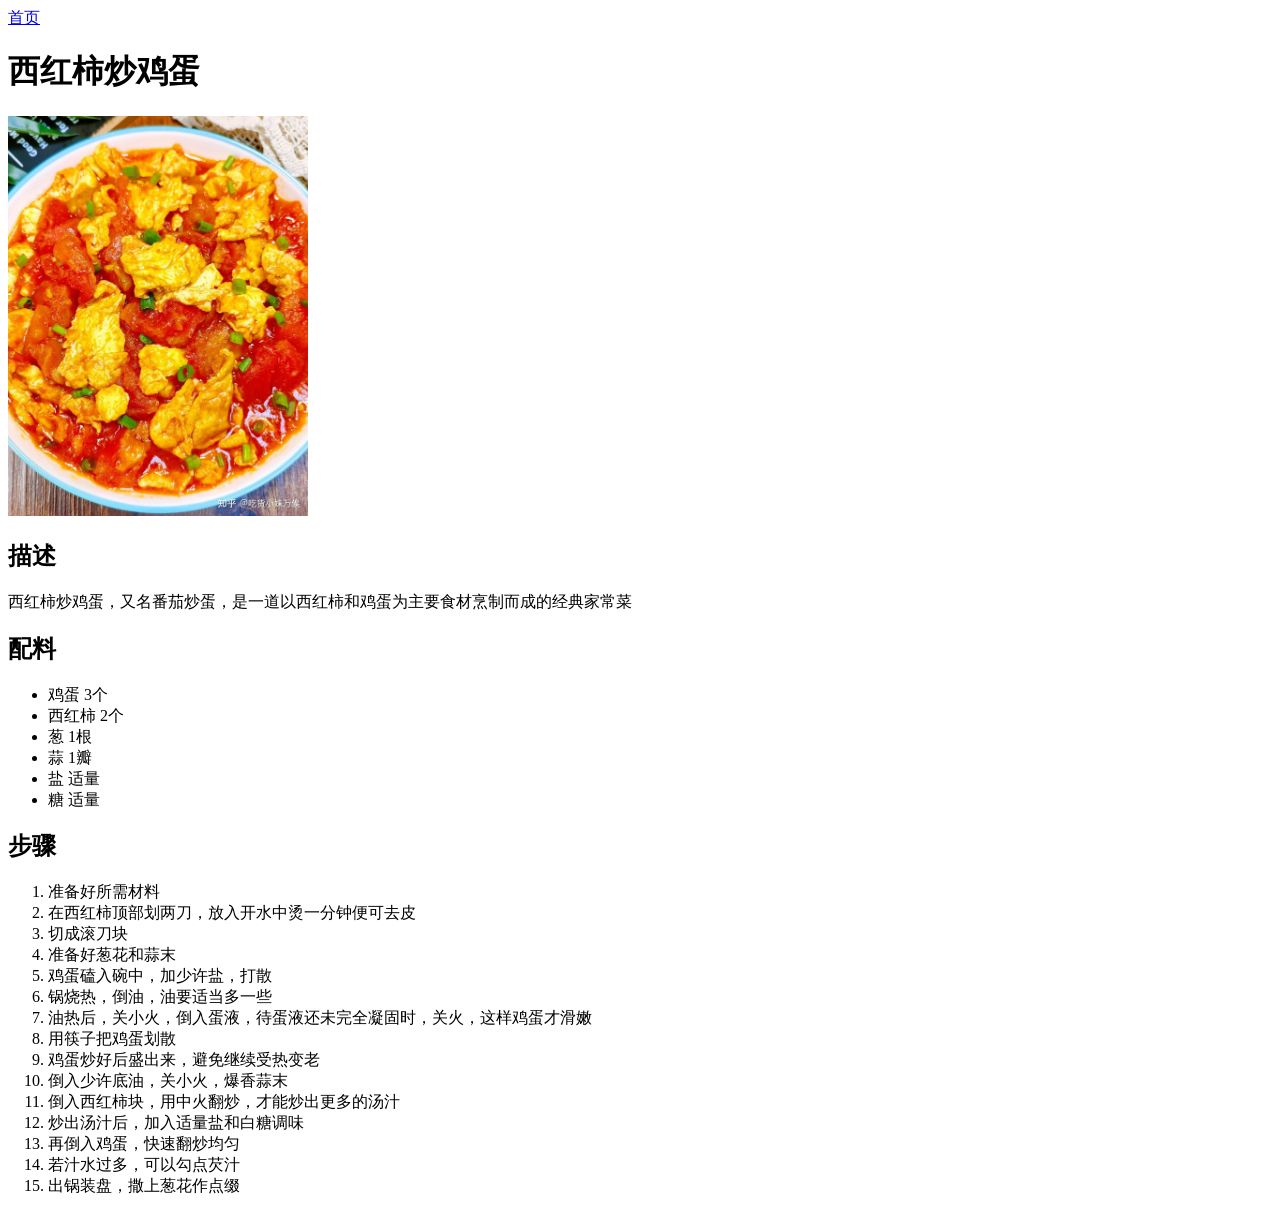
==== recipes/scrambledeggstomatoes.html @ f726b2c5 "新增菜谱主页面、图片文件夹、菜谱文件夹，菜谱主页面指向菜谱页面链接 菜谱主页面包含菜谱页面的链接，菜谱页面包含菜品图片、菜谱 描述、菜谱配料和制作步骤。其中菜谱配料使用无序列表，制作步 骤使用有序列表" ====
<!DOCTYPE html>
<html lang="en">
<head>
  <meta charset="UTF-8">
  <meta name="viewport" content="width=device-width, initial-scale=1.0">
  <title>西红柿炒鸡蛋</title>
</head>
<body>
  <a href="../index.html">首页</a>
  <h1>西红柿炒鸡蛋</h1>
  <img src="../images/scrambledeggstomatoes.jpg" alt="西红柿炒鸡蛋" height="400">
  <h2>描述</h2>
  <p>西红柿炒鸡蛋，又名番茄炒蛋，是一道以西红柿和鸡蛋为主要食材烹制而成的经典家常菜</p>
  <h2>配料</h2>
  <ul>
    <li>鸡蛋 3个</li>
    <li>西红柿 2个</li>
    <li>葱 1根</li>
    <li>蒜 1瓣</li>
    <li>盐 适量</li>
    <li>糖 适量</li>
  </ul>
  <h2>步骤</h2>
  <ol>
    <li>准备好所需材料</li>
    <li>在西红柿顶部划两刀，放入开水中烫一分钟便可去皮</li>
    <li>切成滚刀块</li>
    <li>准备好葱花和蒜末</li>
    <li>鸡蛋磕入碗中，加少许盐，打散</li>
    <li>锅烧热，倒油，油要适当多一些</li>
    <li>油热后，关小火，倒入蛋液，待蛋液还未完全凝固时，关火，这样鸡蛋才滑嫩</li>
    <li>用筷子把鸡蛋划散</li>
    <li>鸡蛋炒好后盛出来，避免继续受热变老</li>
    <li>倒入少许底油，关小火，爆香蒜末</li>
    <li>倒入西红柿块，用中火翻炒，才能炒出更多的汤汁</li>
    <li>炒出汤汁后，加入适量盐和白糖调味</li>
    <li>再倒入鸡蛋，快速翻炒均匀</li>
    <li>若汁水过多，可以勾点芡汁</li>
    <li>出锅装盘，撒上葱花作点缀</li>
  </ol>
</body>
</html>
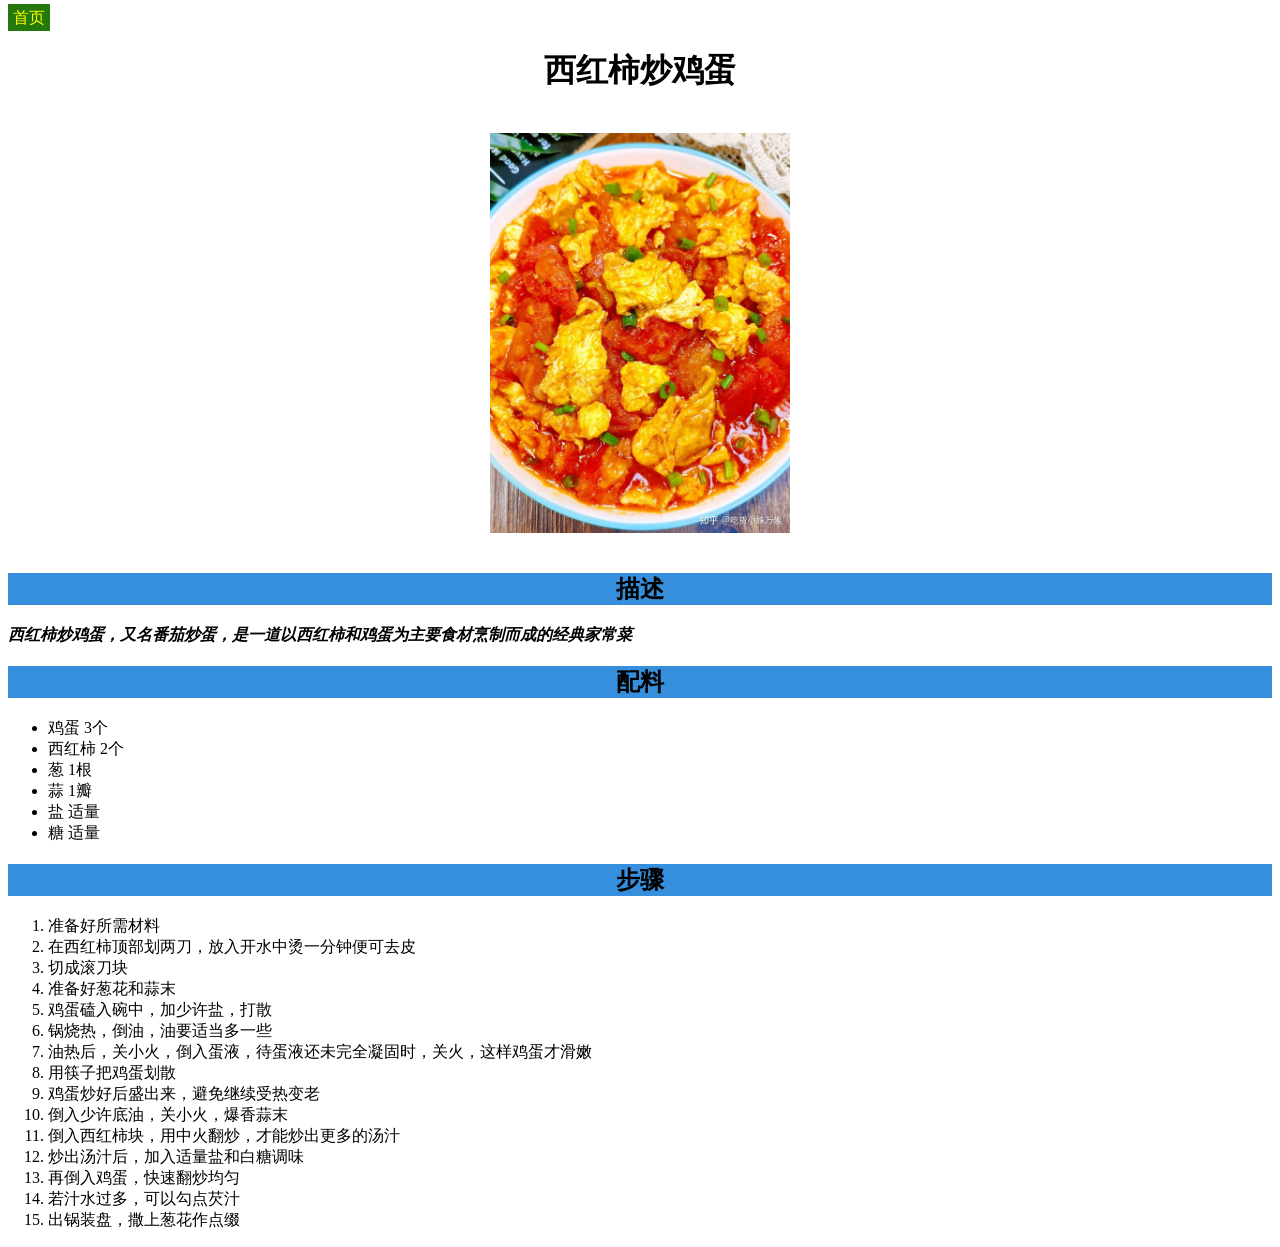
==== commit ac52edd3: "添加菜谱页样式" ====
--- a/recipes/scrambledeggstomatoes.html
+++ b/recipes/scrambledeggstomatoes.html
@@ -4,6 +4,7 @@
   <meta charset="UTF-8">
   <meta name="viewport" content="width=device-width, initial-scale=1.0">
   <title>西红柿炒鸡蛋</title>
+  <link rel="stylesheet" href="style.css">
 </head>
 <body>
   <a href="../index.html">首页</a>
--- a/recipes/style.css
+++ b/recipes/style.css
@@ -0,0 +1,28 @@
+
+a {
+  background-color: rgb(37, 121, 12);
+  color: yellow;
+  padding: 5px;
+  text-decoration: none;
+}
+
+h1 {
+  margin: 20px;
+  text-align: center;
+}
+
+img {
+  display: block;
+  margin: 40px auto;
+}
+
+h2 {
+  background-color: rgb(53, 143, 221);
+  text-align: center;
+}
+
+p {
+  font-weight: 700;
+  font-style: italic;
+}
+
